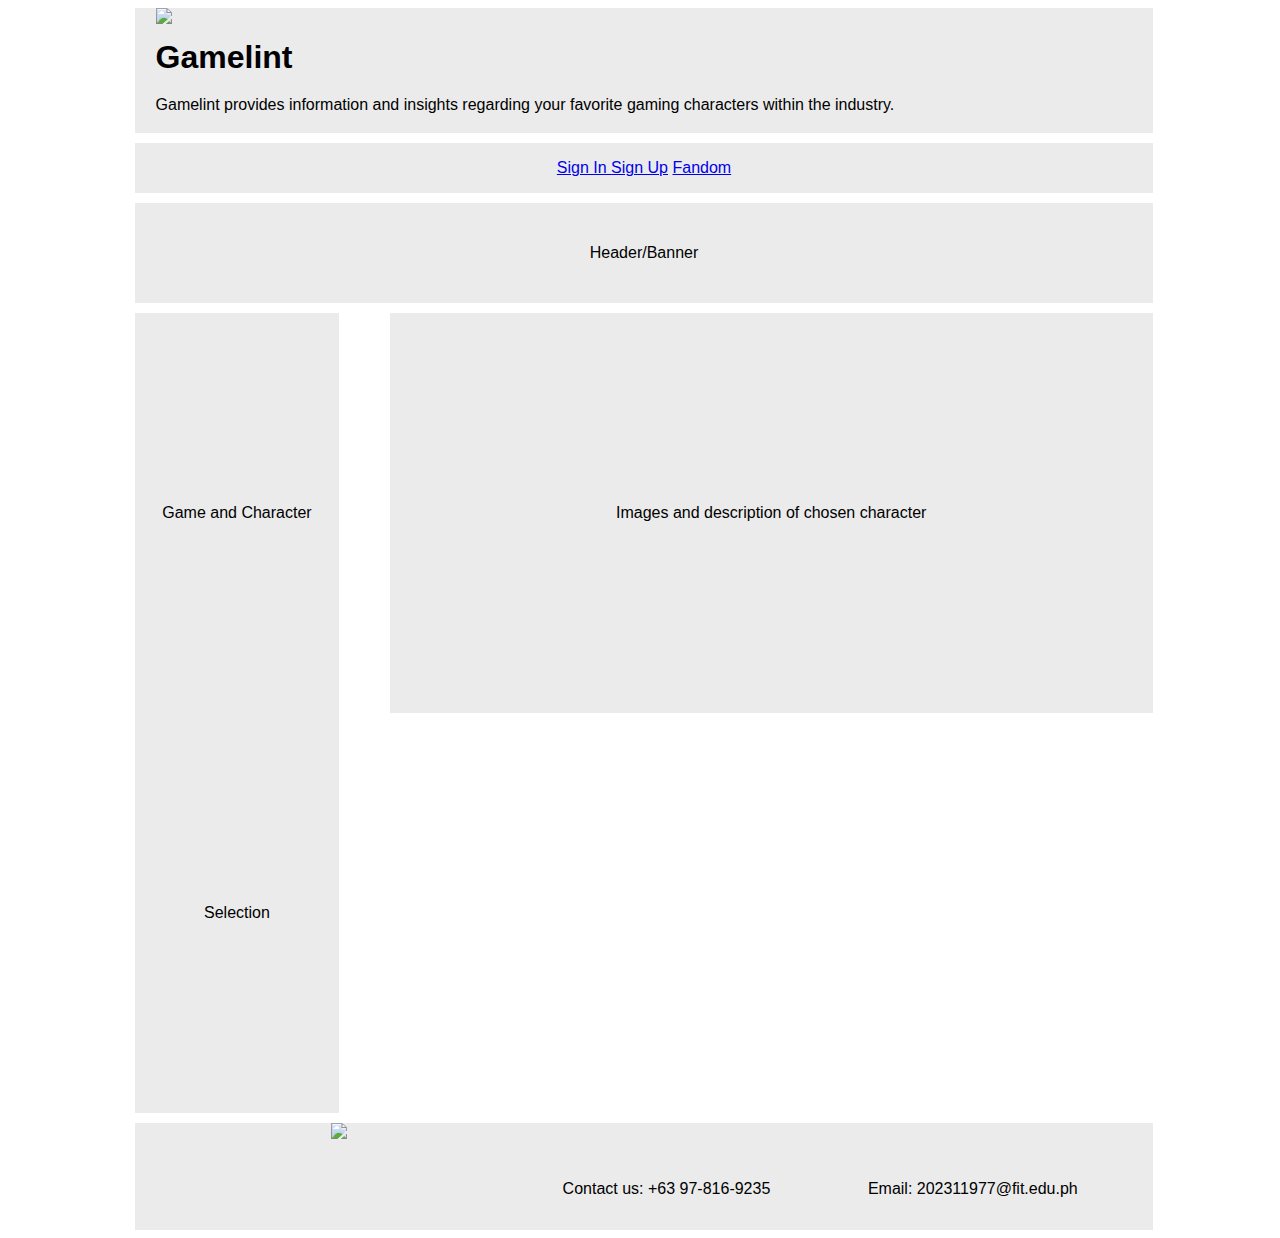
==== index.html @ 78c147cb "Update index.html" ====
<!dDOCTYPE HTML>
<html lang="en">
  <head>
    <meta charset="utf-8">
    <meta name="viewport" content="width=device-width, initial-scale=1.0">
      <title>layout</title>
      <link rel="stylesheet" type="text/css" href="style.css">
      <style type="text/css">
         .word-spacing{
            margin-right: 50px;
          }
      </style>
      </head>
      <body>
  
        
     
<div id="wrapper-div">
  <div id="top-div" class="clearfix"><div id="logodiv"><img src= Gamelint.png>
   
   <h1>
    Gamelint
   </h1>
   <p>
    Gamelint provides information and insights regarding your favorite gaming characters within the industry.
   </p>
  </div>
  
        
     
        <div id="nav-div">
          <a href="a link">Sign In   </a>
          <a href="a link">  Sign Up</a>
          <a href="https://www.fandom.com/" target="_blank">Fandom</a>
        </div>
        
        <div id="header-banner-div">
          Header/Banner
        </div>

        <div id="main-div" class="clearfix"> 
          <div id="sidebar-div">
            Game and Character Selection
          </div>
          <div id="bodyarea-div">
            Images and description of chosen character
          </div>
         
          <div id="footer-div">
           
            <img src= https://scontent.fmnl4-3.fna.fbcdn.net/v/t39.30808-6/448015859_473927808358362_8445926873712522660_n.jpg?_nc_cat=109&ccb=1-7&_nc_sid=5f2048&_nc_eui2=AeHbZuo5wUUX6SHn6JX27bEOUnOYPX9JxatSc5g9f0nFq0r61qusl-Yo1_-uuNHYOYBGevZoGr3a-2XaA62GPDlv&_nc_ohc=qhN-1xEzu64Q7kNvgGTWo60&_nc_ht=scontent.fmnl4-3.fna&oh=00_AYBAZt0ZTYTtDYnGjmJPod0o_akJuJ3P8Jy-nU1d-GiJ9w&oe=666C506A>
            <p>Email: 202311977@fit.edu.ph </p> 
            <p>Contact us: +63 97-816-9235 </p>
          </div>
        </div>   
      </body>

    </html>
---- style.css ----
*
        {
           margin-right: 0px;
           padding: 0px;
           box-sizing: border-box;
           font-family:arial;
        }

body 
       {
          background-image: url(https://media.istockphoto.com/id/1337108175/vector/dark-gray-3d-hexagonal-technology-vector-abstract-background.jpg?s=612x612&w=0&k=20&c=RYHI2M_KPCMORuSJKZ_klHmWURsZpgrnmfyDnvBNM1Y=);
          background-repeat: no-repeat;
          background-size: cover;
       }
       

        
       
        #nav-div
        {
         width: 100%;
         align-content: center;
         min-height: 30px;
         background-color: #ebebeb;
         background-image: url(https://t4.ftcdn.net/jpg/03/20/85/41/360_F_320854192_D3oAI22yNude4hgcYYPjLzufeFl3RZDU.jpg);
         background-repeat: no-repeat;
          background-size: cover;
         text-align: center;
         margin-right: 100px;
          line-height: 50px;
          
         margin-bottom: 10px;
         
        }

        #header-banner-div
        {
          width: 100%;
          min-height: 100px;
          background-color: #ebebeb;
          background-image: url(https://t4.ftcdn.net/jpg/03/20/85/41/360_F_320854192_D3oAI22yNude4hgcYYPjLzufeFl3RZDU.jpg);
          background-repeat: no-repeat;
          background-size: cover;
          text-align: center;
          line-height: 100px;
          margin-bottom: 10px;

        }

        #main-div{
          width: 100%;
          
         
        }
        
        #sidebar-div
        {
         width: 20%;
         min-height: 400px;
         background-color: #ebebeb;
         background-image: url(https://t4.ftcdn.net/jpg/03/20/85/41/360_F_320854192_D3oAI22yNude4hgcYYPjLzufeFl3RZDU.jpg);
         background-repeat: no-repeat;
          background-size: cover;
         float: left;
         text-align: center;
         line-height: 400px;
         
         
        }

        #bodyarea-div
        {
          width: 75%;
          min-height: 400px;
          background-color: #ebebeb; 
          background-image: url(https://t4.ftcdn.net/jpg/03/20/85/41/360_F_320854192_D3oAI22yNude4hgcYYPjLzufeFl3RZDU.jpg);
          background-repeat: no-repeat;
          background-size: cover;
          float: right;
          text-align: center;
         line-height: 400px;
        }

        .clearfix::after
        {
          content: "";
          display: block;
          clear: both;
        }

        #footer-div
        {
          width:100%;
         min-height: 50px;
         background-color: #ebebeb;
         background-image: url(https://t4.ftcdn.net/jpg/03/20/85/41/360_F_320854192_D3oAI22yNude4hgcYYPjLzufeFl3RZDU.jpg);
         background-repeat: no-repeat;
         background-size: cover;
         text-align: center;
         line-height: 50px;
         float: right;
         margin-top: 10px;
        }

        #wrapper-div
        {
          width: 80%;
          margin: auto;
          
          margin: auto;
        }

        #logodiv {
          width: 100%;
          min-height: 50px;
          background-color: #ebebeb;
          background-image: url(https://t4.ftcdn.net/jpg/03/20/85/41/360_F_320854192_D3oAI22yNude4hgcYYPjLzufeFl3RZDU.jpg);
         
          background-size: cover;
          background-repeat: no-repeat;
          
          margin-bottom: 10px;
          padding-left: 2%;
          padding-right: 2%;
          line-height: 25px;
          text-align: left;
          float: right;
        }

        #logodiv img {
          max-height: 100px;
          width: auto;
          padding-right: 100%;
        }

        #footer-div img{
          max-width: 15%;
      max-height: 15%;
      
        }

        #footer-div p{
          width: 30%;
          padding-left: 2%;
          padding-right: 2%;
          padding-top: 2.5%;
          text-align: left;
          float: right;
        }
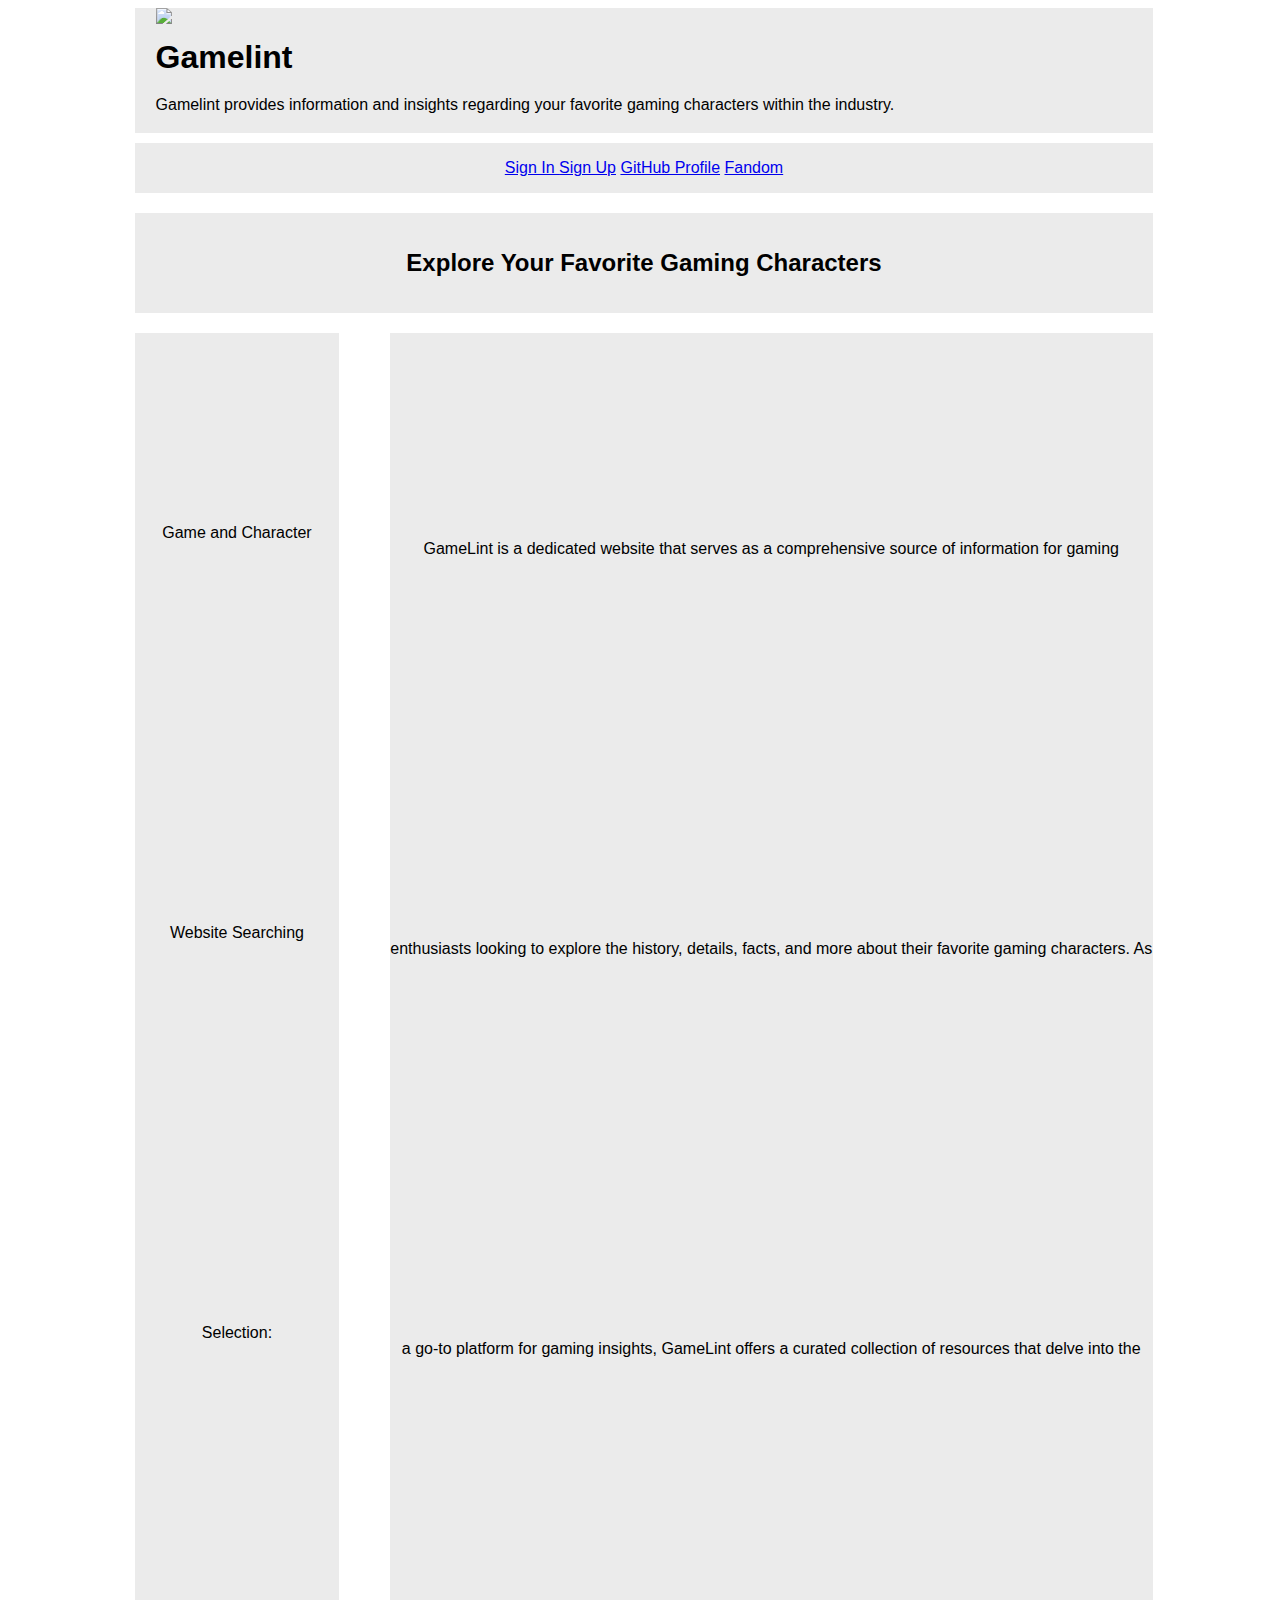
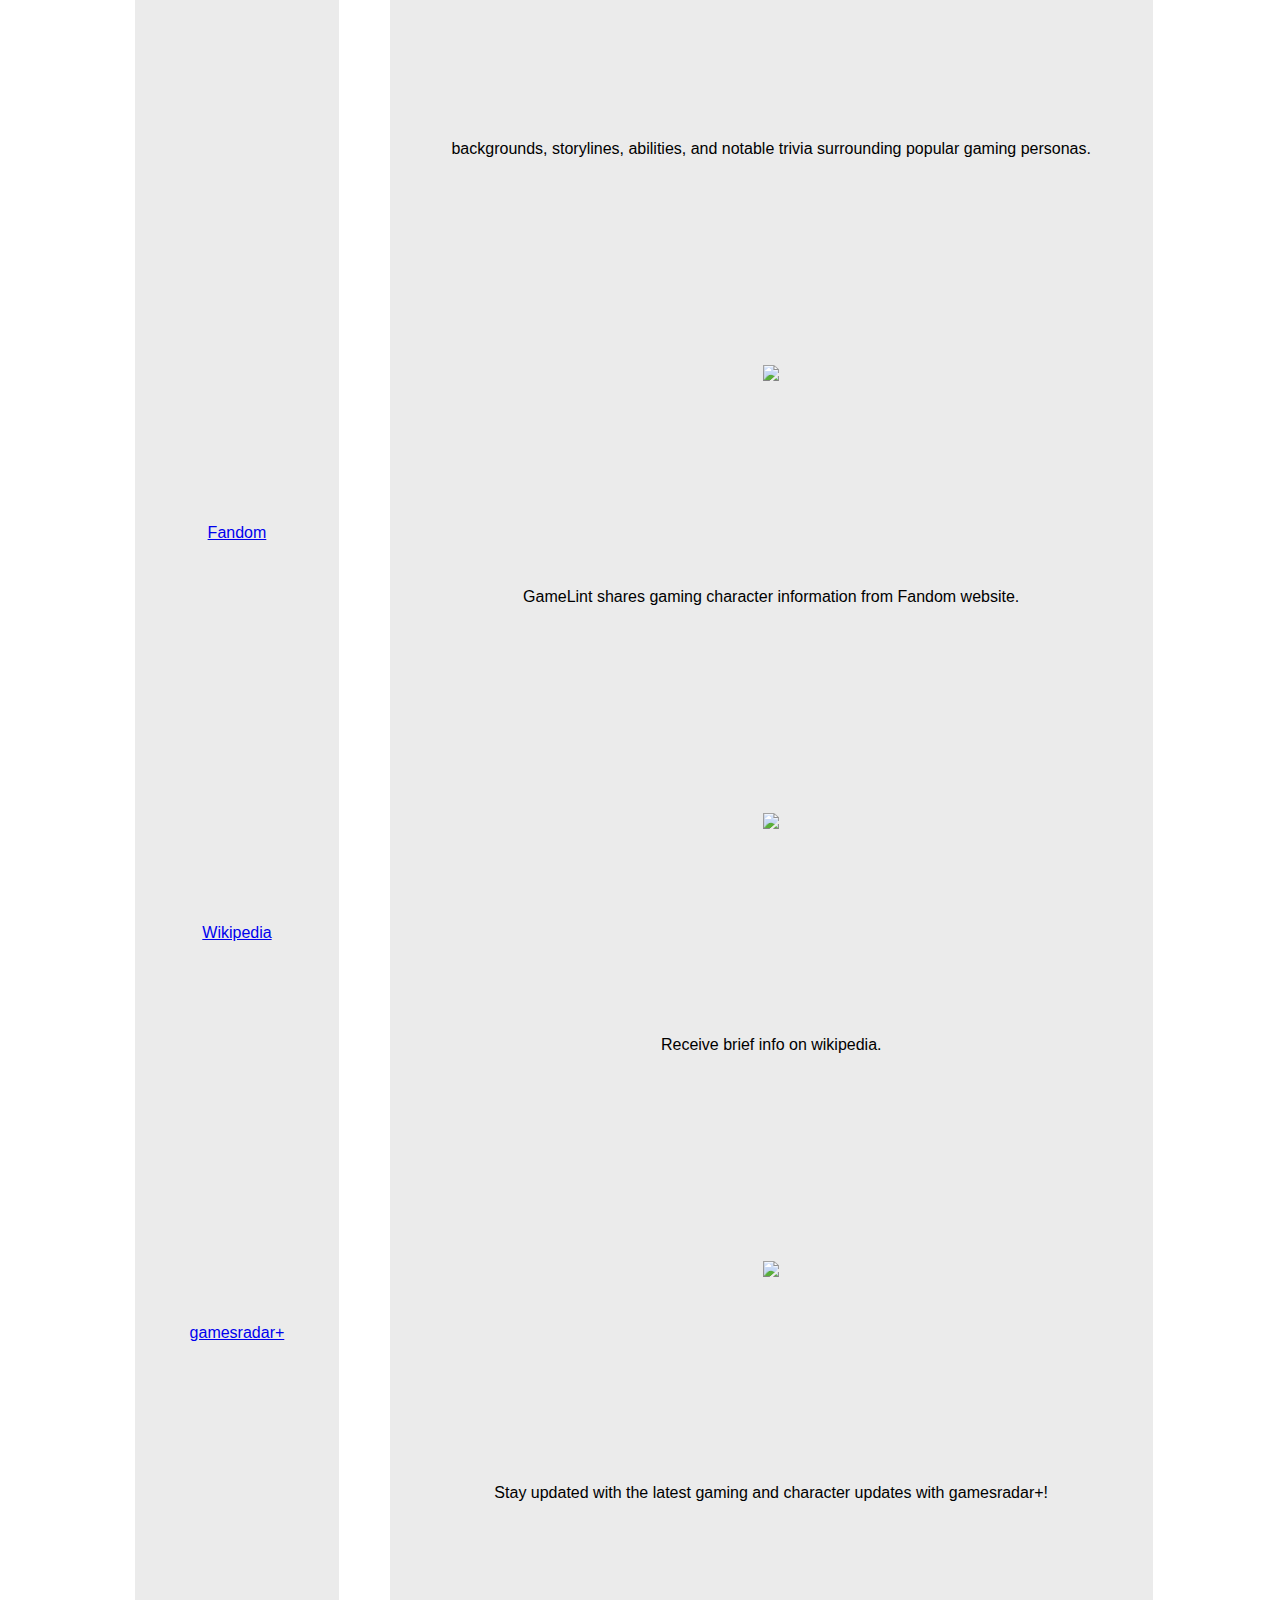
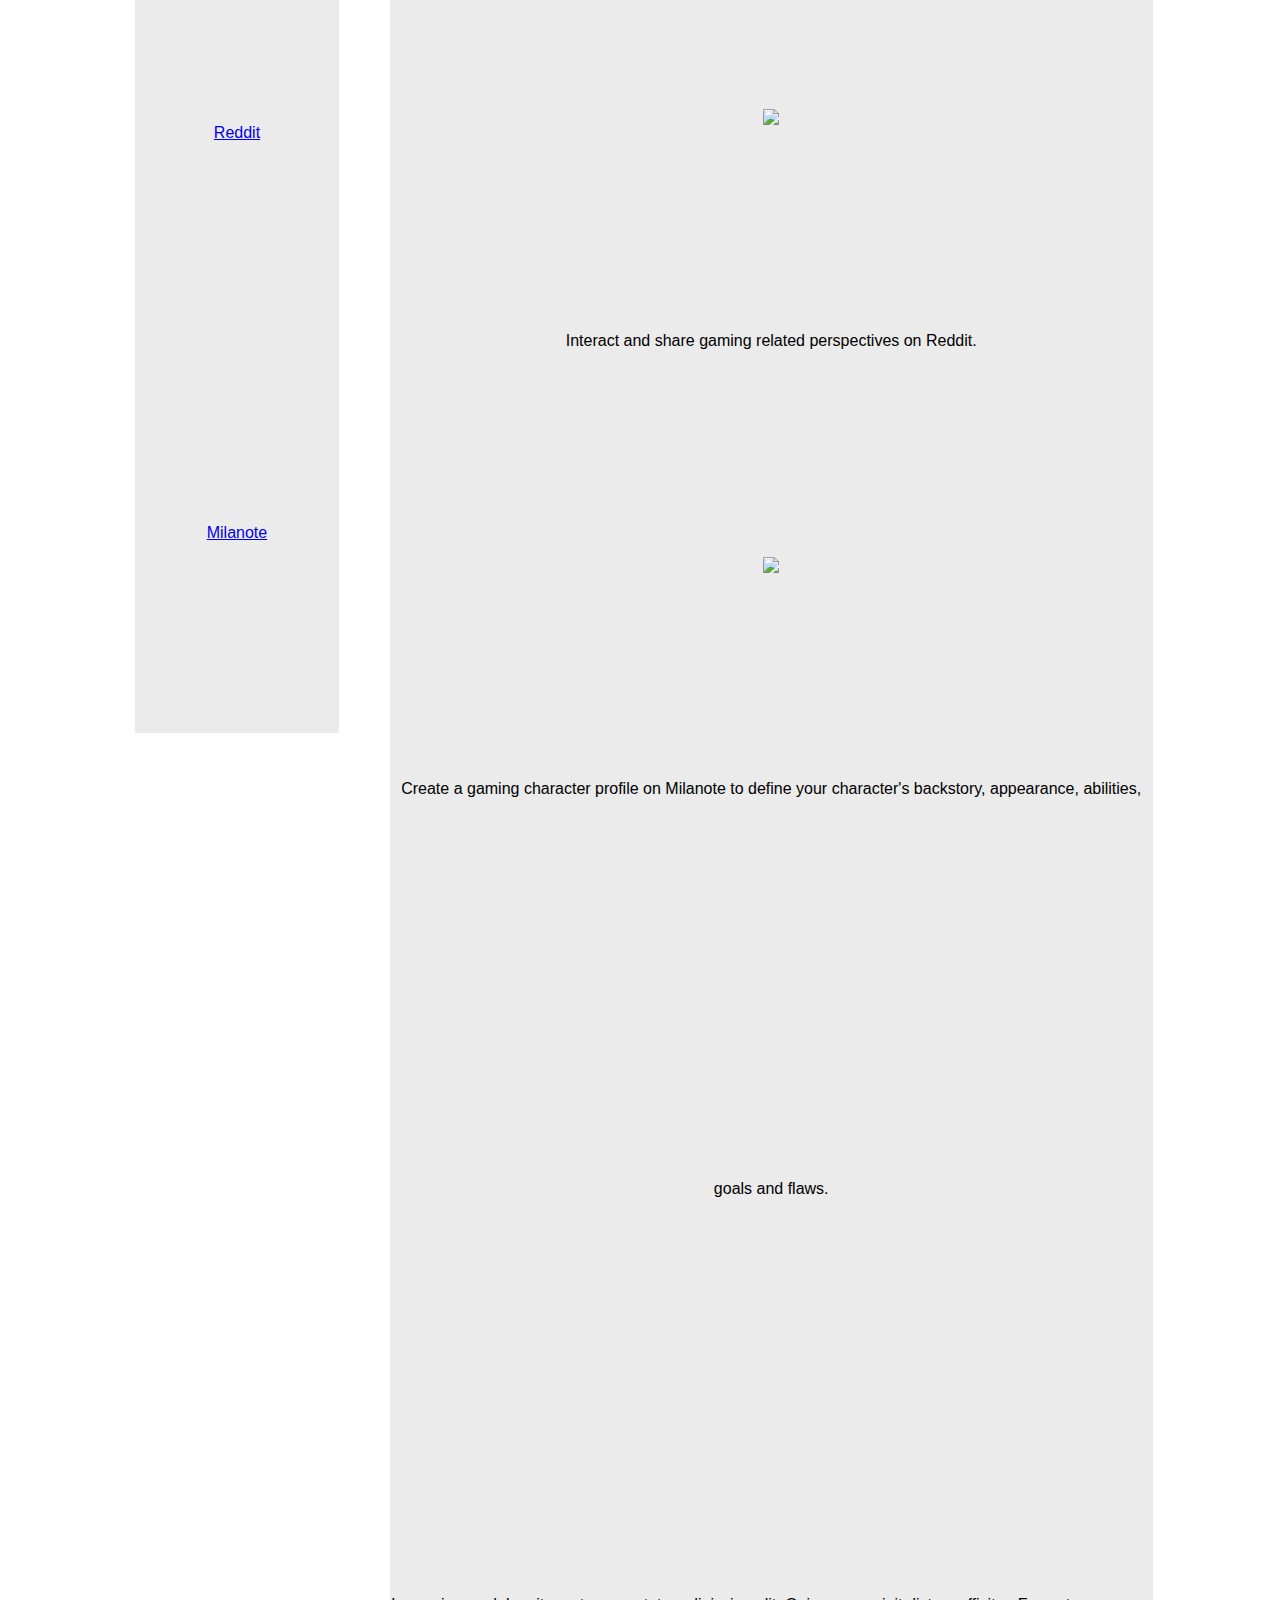
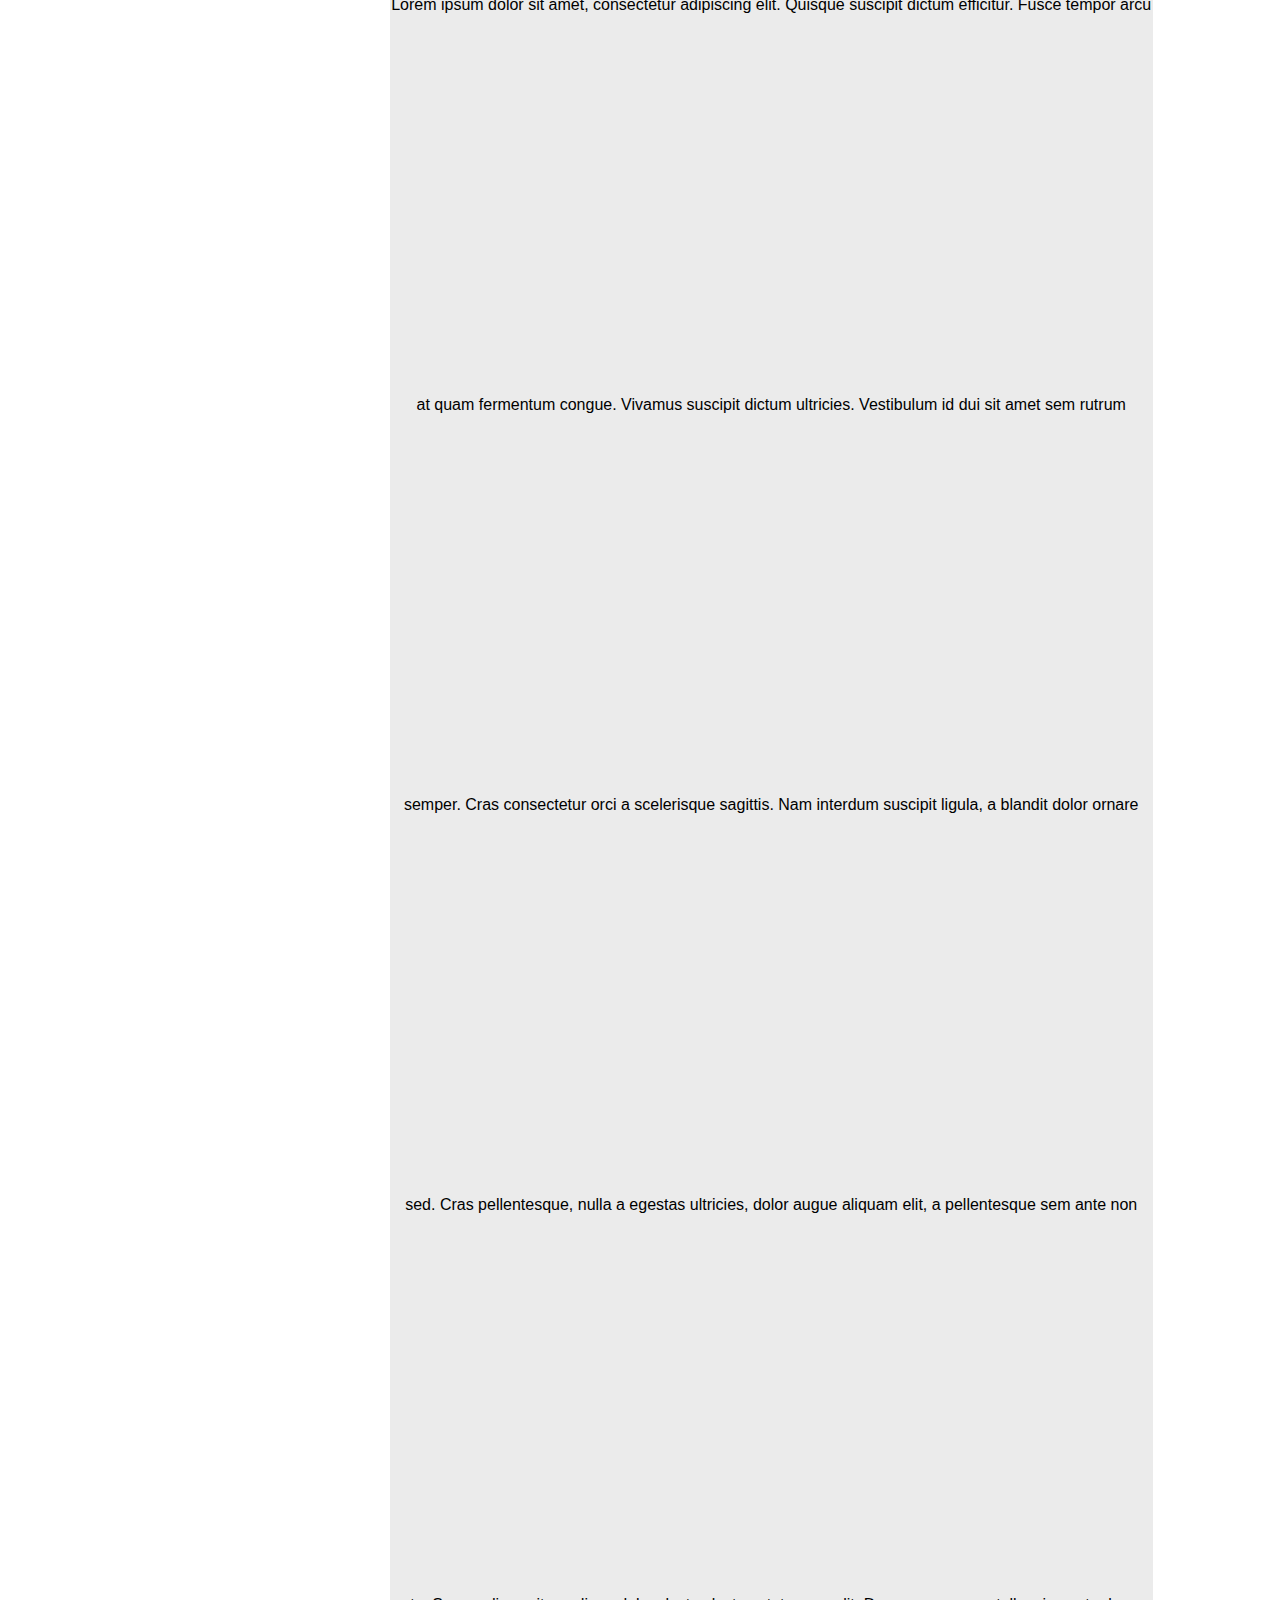
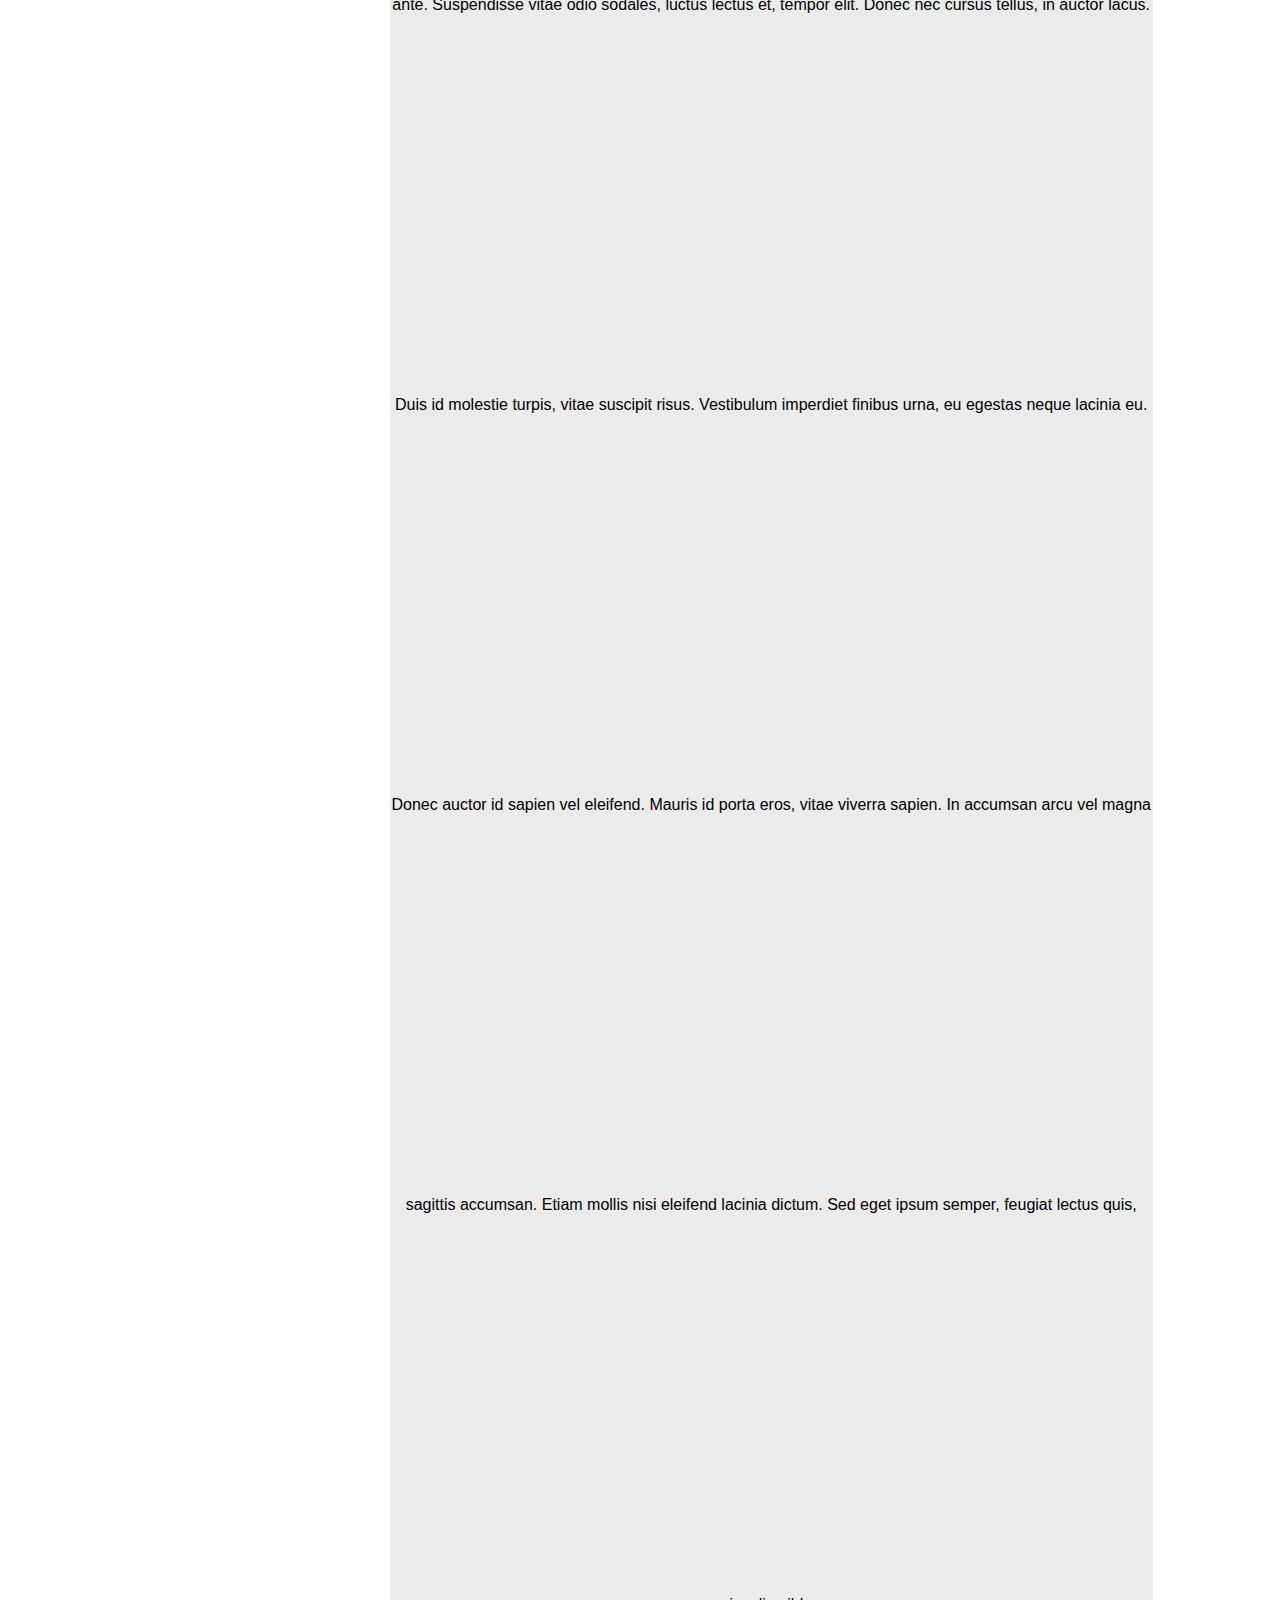
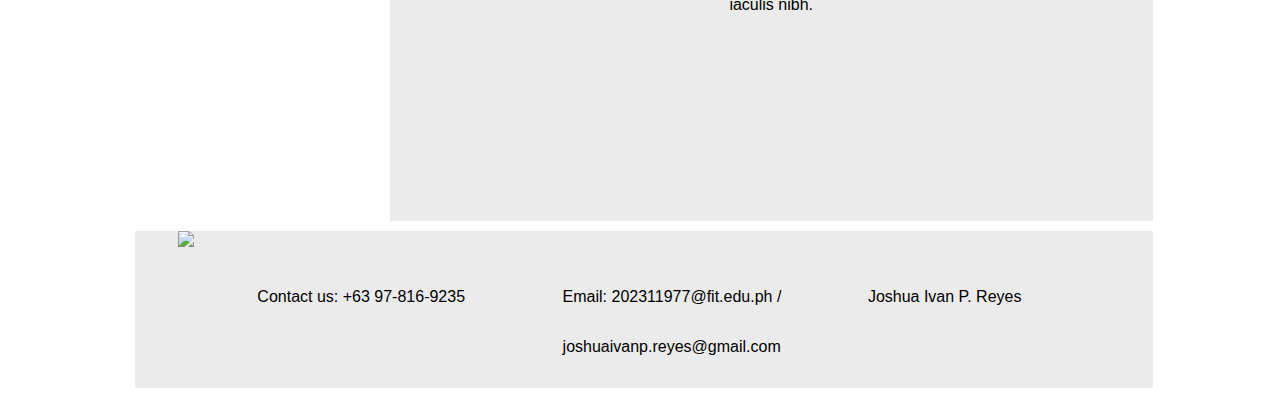
==== commit 2c0d3535: "Update index.html" ====
--- a/index.html
+++ b/index.html
@@ -3,7 +3,7 @@
   <head>
     <meta charset="utf-8">
     <meta name="viewport" content="width=device-width, initial-scale=1.0">
-      <title>layout</title>
+      <title>Gamelint Official</title>
       <link rel="stylesheet" type="text/css" href="style.css">
       <style type="text/css">
          .word-spacing{
@@ -16,7 +16,7 @@
         
      
 <div id="wrapper-div">
-  <div id="top-div" class="clearfix"><div id="logodiv"><img src= Gamelint.png>
+  <div id="top-div" class="clearfix"><div id="logodiv"><img src= https://scontent.fmnl33-5.fna.fbcdn.net/v/t39.30808-6/448078065_474781521606324_8449955160554041309_n.jpg?_nc_cat=111&ccb=1-7&_nc_sid=127cfc&_nc_eui2=AeGSNwj9upSjH0mfYBXkpU8WYwUgN2SUf_9jBSA3ZJR__9dOlpgajh0uALoXj80xtS44NsEiy122_hzJTChmqZEP&_nc_ohc=zrJvFIN71FkQ7kNvgECic0L&_nc_zt=23&_nc_ht=scontent.fmnl33-5.fna&oh=00_AYDIBmn5YzufbJ4b3PhT56n76TfhSebViyqOFJXLfE6gPg&oe=6683927B>
    
    <h1>
     Gamelint
@@ -31,25 +31,61 @@
         <div id="nav-div">
           <a href="a link">Sign In   </a>
           <a href="a link">  Sign Up</a>
+          <a href="https://github.com/Joshua-Reyes/TX02_Reyes_Finals" target="_blank">GitHub Profile</a>
           <a href="https://www.fandom.com/" target="_blank">Fandom</a>
         </div>
         
         <div id="header-banner-div">
-          Header/Banner
+            <h2>Explore Your Favorite Gaming Characters</h2>
         </div>
 
         <div id="main-div" class="clearfix"> 
           <div id="sidebar-div">
-            Game and Character Selection
+            Game and Character Website Searching Selection: <br> <br>
+            <a href="https://www.fandom.com/" target="_blank">Fandom</a> <br>
+            <a href="https://www.wikipedia.org/" target="_blank">Wikipedia</a> <br>
+            <a href="https://www.gamesradar.com/" target="_blank">gamesradar+</a> <br>
+            <a href="https://www.reddit.com/" target="_blank">Reddit</a> <br>
+            <a href="https://milanote.com/templates/game-design/game-character-profile" target="_blank">Milanote</a> <br>
+
           </div>
           <div id="bodyarea-div">
-            Images and description of chosen character
+            <p>GameLint is a dedicated website that serves as a comprehensive source of information 
+               for gaming enthusiasts looking to explore the history, details, facts, and more about 
+               their favorite gaming characters. As a go-to platform for gaming insights, GameLint offers a 
+               curated collection of resources that delve into the backgrounds, storylines, abilities, and 
+               notable trivia surrounding popular gaming personas.</p>
+
+               <div id="image1" class="clearfix"><img src= https://upload.wikimedia.org/wikipedia/commons/c/c2/Fandom_%28Wikia%29.png>
+             <p>GameLint shares gaming character information from Fandom website.</p>
+            </div>
+
+            <div id="image2" class="clearfix"><img src= https://upload.wikimedia.org/wikipedia/commons/thumb/f/f0/Wikitext-wiki_markup-wikipedia.png/640px-Wikitext-wiki_markup-wikipedia.png>
+                <p>Receive brief info on wikipedia.</p>
+               </div>
+               
+               <div id="image2" class="clearfix"><img src= https://encrypted-tbn0.gstatic.com/images?q=tbn:ANd9GcSB7P9fU9PyPXJcgztsz8FIlZuB9lK9Al20Hg&s>
+                <p>Stay updated with the latest gaming and character updates with gamesradar+!</p>
+               </div>
+
+               <div id="image2" class="clearfix"><img src= https://upload.wikimedia.org/wikipedia/en/3/3a/Reddit_screenshot.png>
+                <p>Interact and share gaming related perspectives on Reddit.</p>
+               </div>
+
+               <div id="image2" class="clearfix"><img src= https://images.milanote.com/milanote/b9230cac-4385-4191-8eb1-22a2c9ca2099_Carousel-writers+2021+-+November.png?auto=compress,format>
+                <p>Create a gaming character profile on Milanote to define your character's backstory, appearance, abilities, goals and flaws.</p>
+               </div>
+
+               <p>Lorem ipsum dolor sit amet, consectetur adipiscing elit. Quisque suscipit dictum efficitur. Fusce tempor arcu at quam fermentum congue. Vivamus suscipit dictum ultricies. Vestibulum id dui sit amet sem rutrum semper. Cras consectetur orci a scelerisque sagittis. Nam interdum suscipit ligula, a blandit dolor ornare sed. Cras pellentesque, nulla a egestas ultricies, dolor augue aliquam elit, a pellentesque sem ante non ante. Suspendisse vitae odio sodales, luctus lectus et, tempor elit. Donec nec cursus tellus, in auctor lacus. Duis id molestie turpis, vitae suscipit risus. Vestibulum imperdiet finibus urna, eu egestas neque lacinia eu. Donec auctor id sapien vel eleifend. Mauris id porta eros, vitae viverra sapien. In accumsan arcu vel magna sagittis accumsan. Etiam mollis nisi eleifend lacinia dictum. Sed eget ipsum semper, feugiat lectus quis, iaculis nibh.</p>
+               </div>
           </div>
          
           <div id="footer-div">
            
-            <img src= https://scontent.fmnl4-3.fna.fbcdn.net/v/t39.30808-6/448015859_473927808358362_8445926873712522660_n.jpg?_nc_cat=109&ccb=1-7&_nc_sid=5f2048&_nc_eui2=AeHbZuo5wUUX6SHn6JX27bEOUnOYPX9JxatSc5g9f0nFq0r61qusl-Yo1_-uuNHYOYBGevZoGr3a-2XaA62GPDlv&_nc_ohc=qhN-1xEzu64Q7kNvgGTWo60&_nc_ht=scontent.fmnl4-3.fna&oh=00_AYBAZt0ZTYTtDYnGjmJPod0o_akJuJ3P8Jy-nU1d-GiJ9w&oe=666C506A>
-            <p>Email: 202311977@fit.edu.ph </p> 
+            <img src=https://scontent.fmnl33-5.fna.fbcdn.net/v/t39.30808-6/448078065_474781521606324_8449955160554041309_n.jpg?_nc_cat=111&ccb=1-7&_nc_sid=127cfc&_nc_eui2=AeGSNwj9upSjH0mfYBXkpU8WYwUgN2SUf_9jBSA3ZJR__9dOlpgajh0uALoXj80xtS44NsEiy122_hzJTChmqZEP&_nc_ohc=zrJvFIN71FkQ7kNvgECic0L&_nc_zt=23&_nc_ht=scontent.fmnl33-5.fna&oh=00_AYDIBmn5YzufbJ4b3PhT56n76TfhSebViyqOFJXLfE6gPg&oe=6683927B>
+            
+            <p>Joshua Ivan P. Reyes</p>
+            <p>Email: 202311977@fit.edu.ph / joshuaivanp.reyes@gmail.com</p> 
             <p>Contact us: +63 97-816-9235 </p>
           </div>
         </div>   
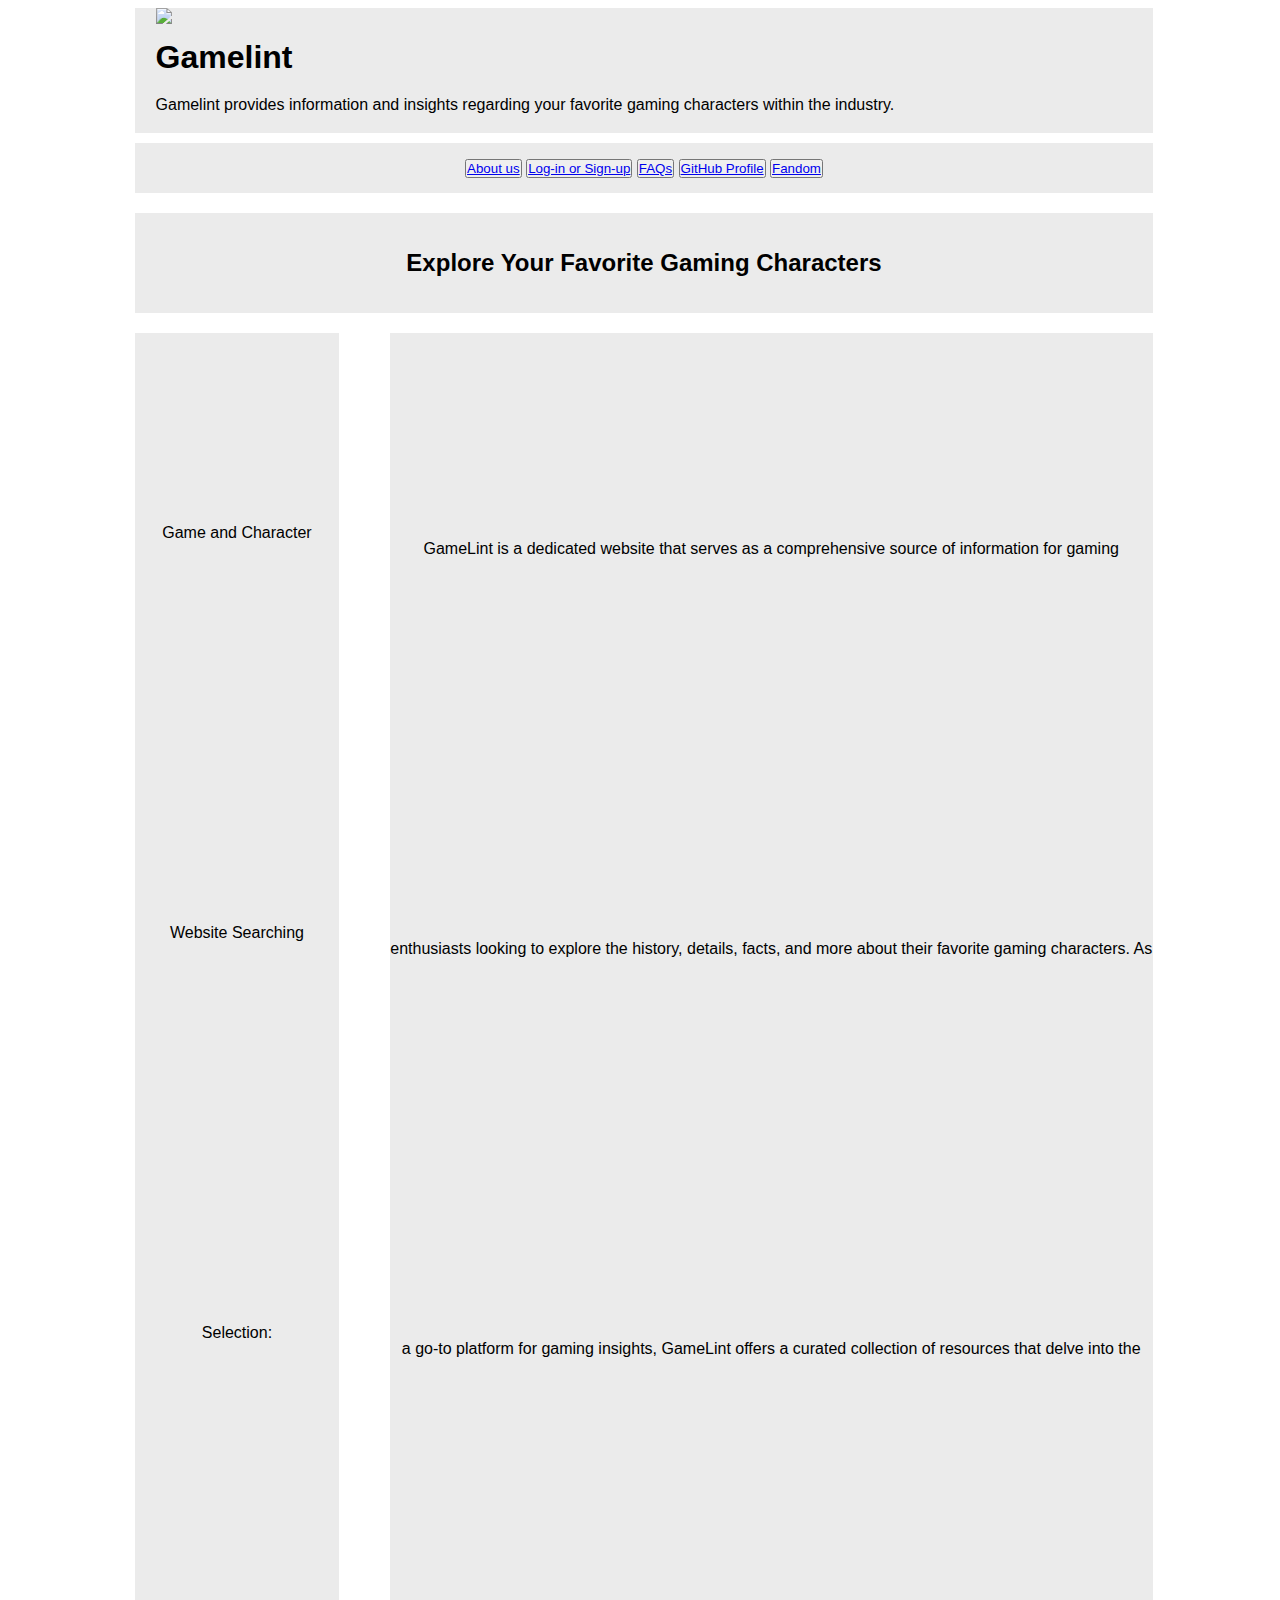
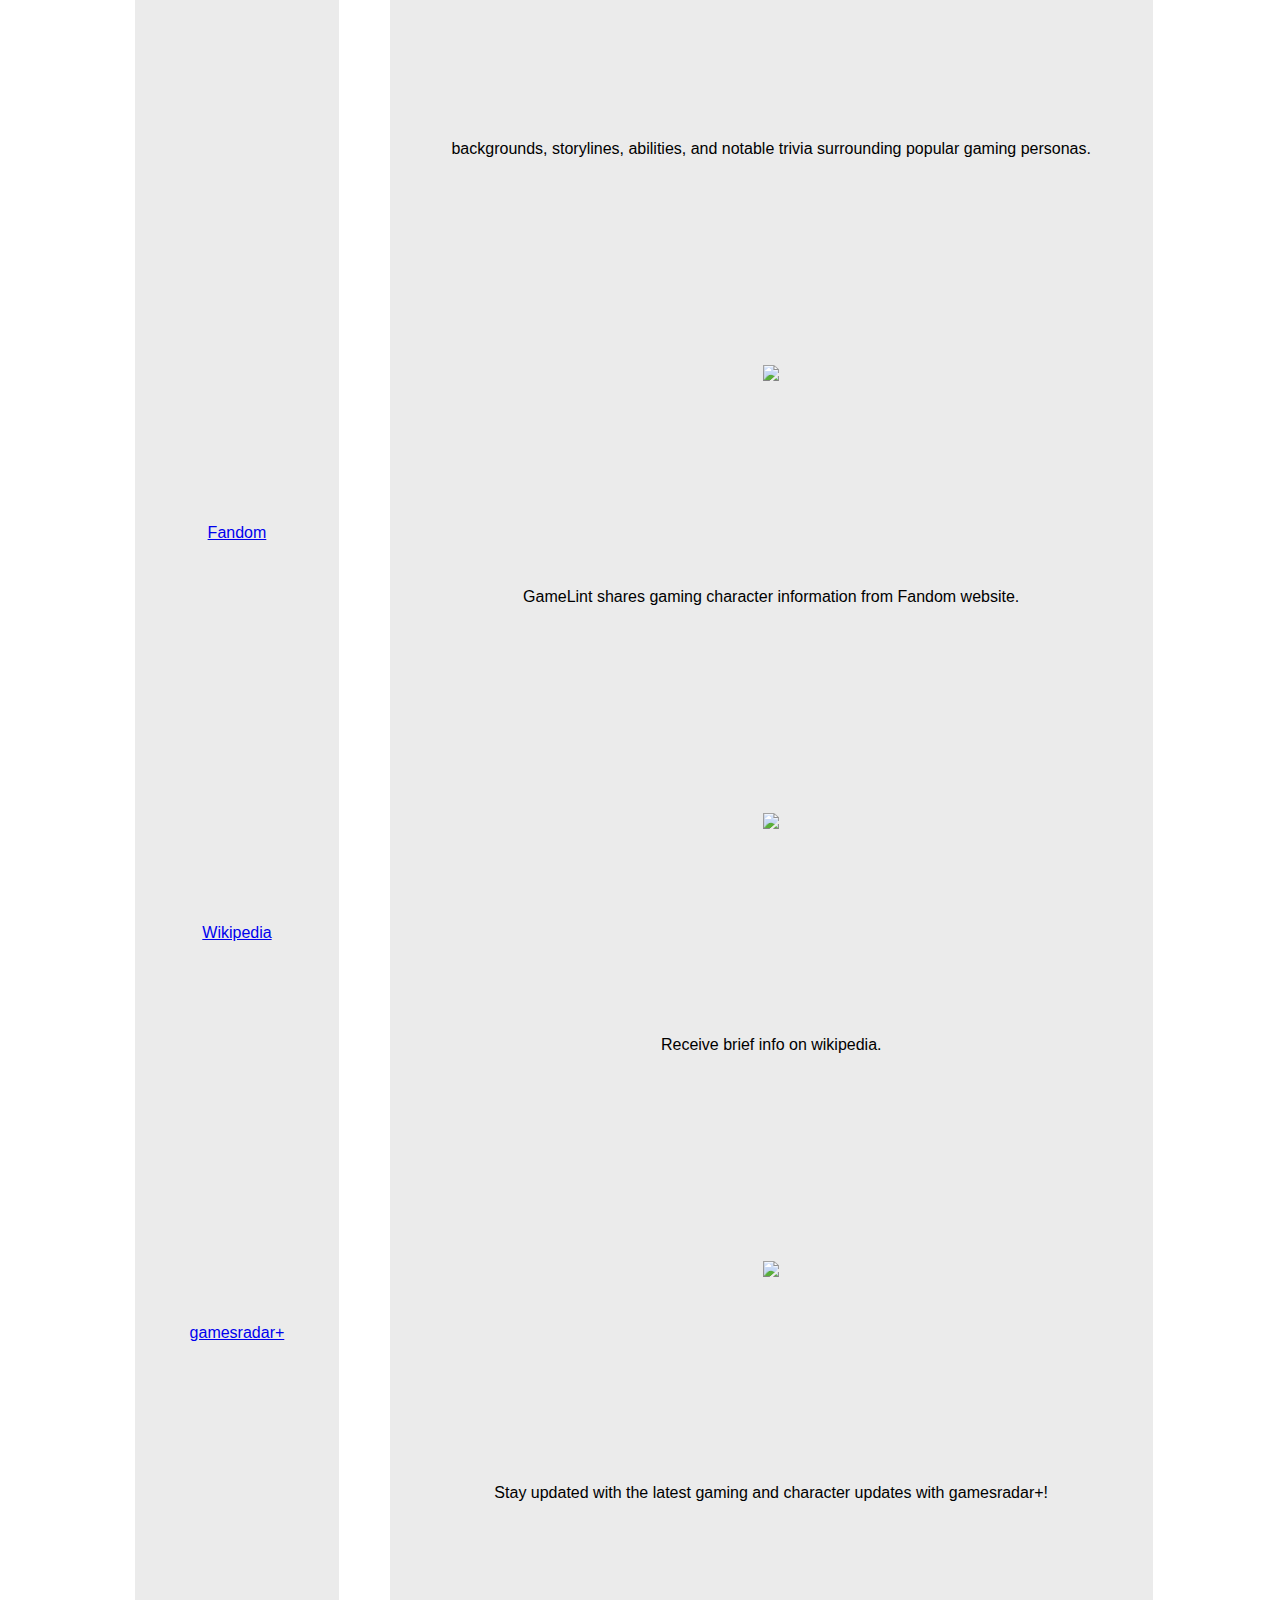
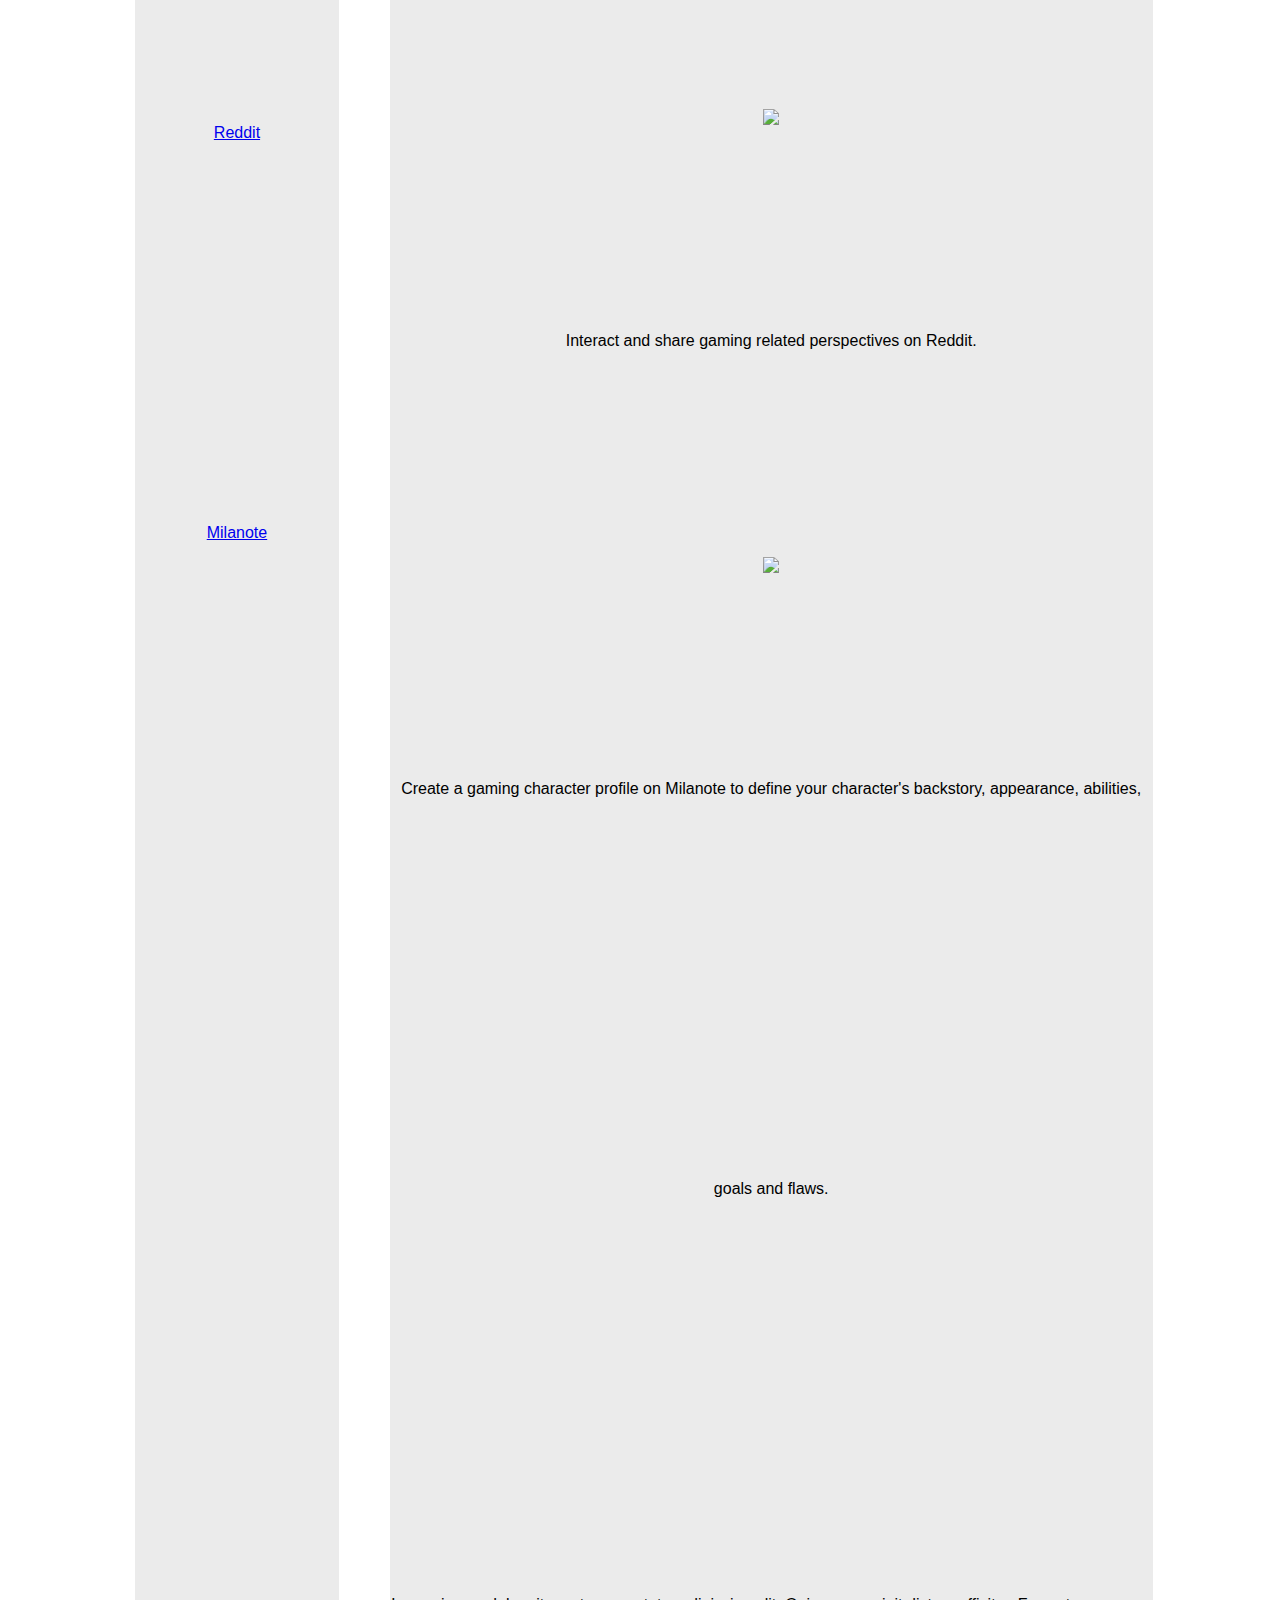
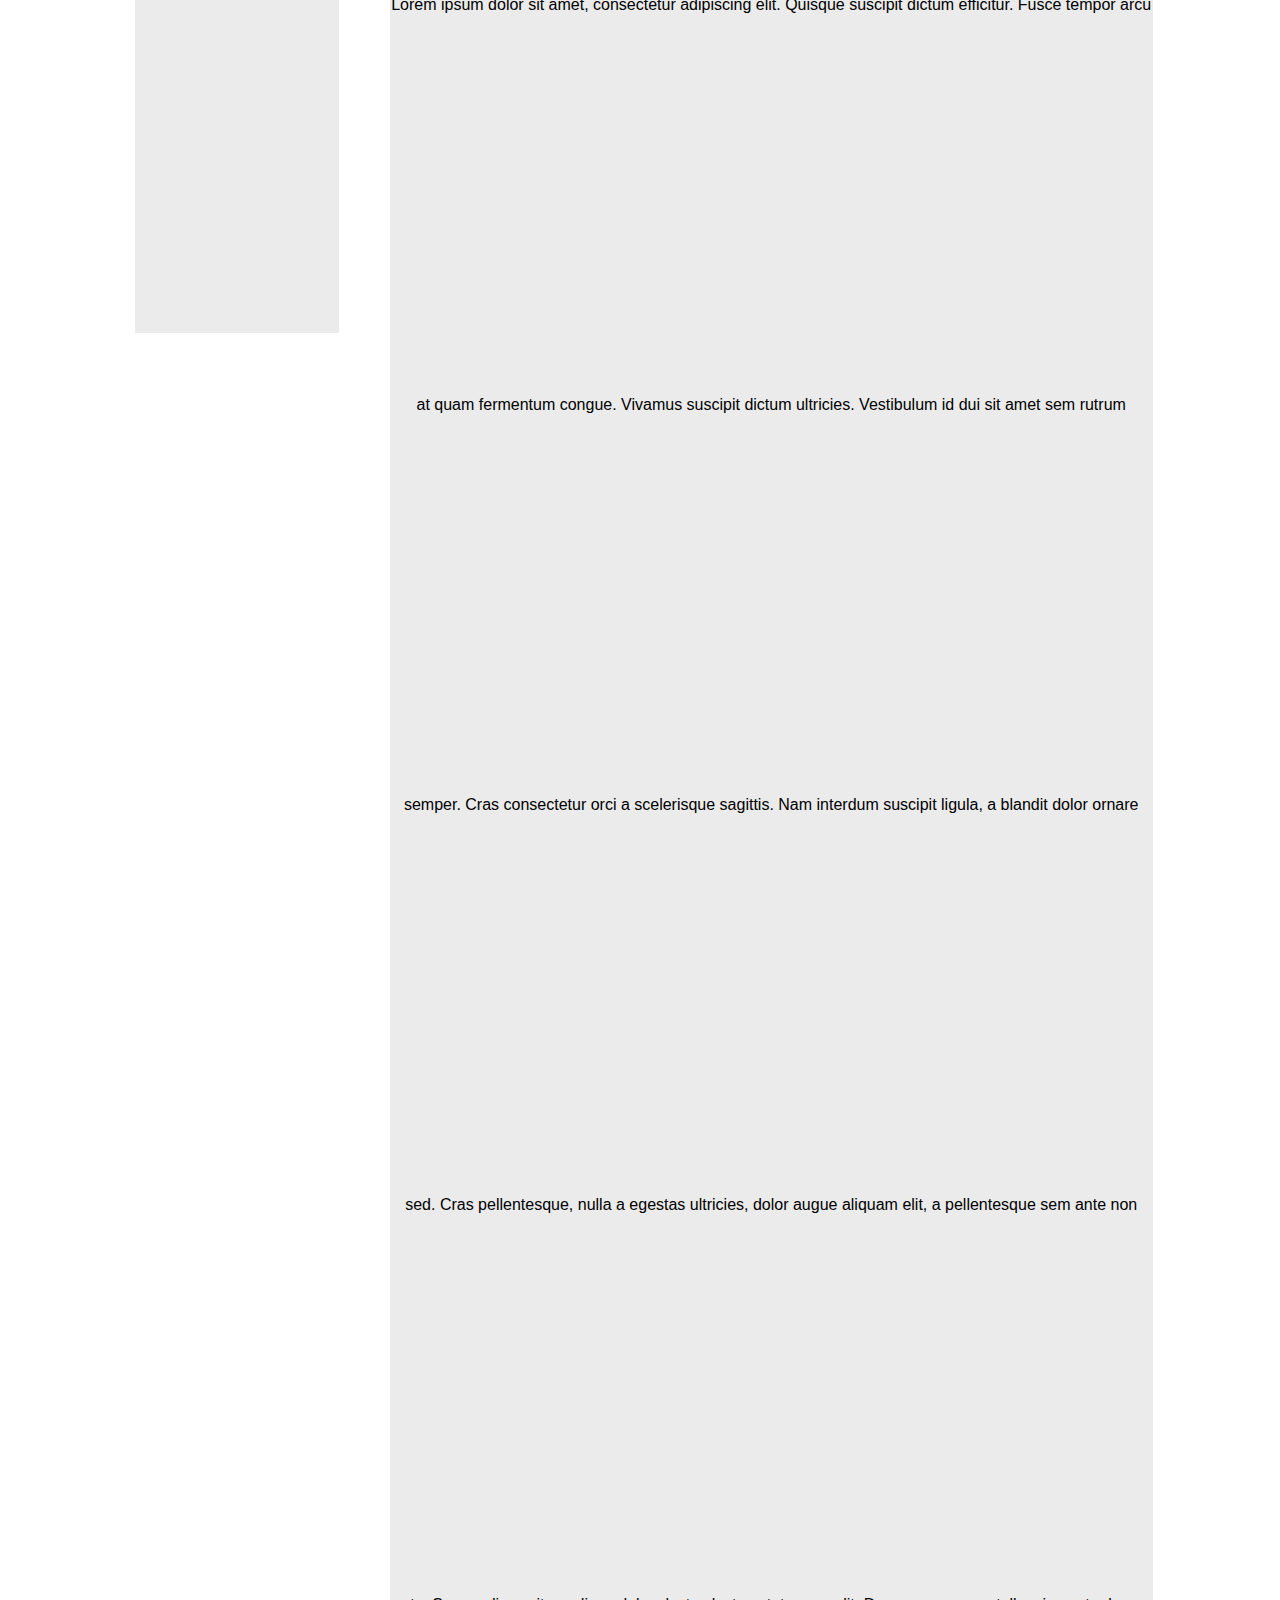
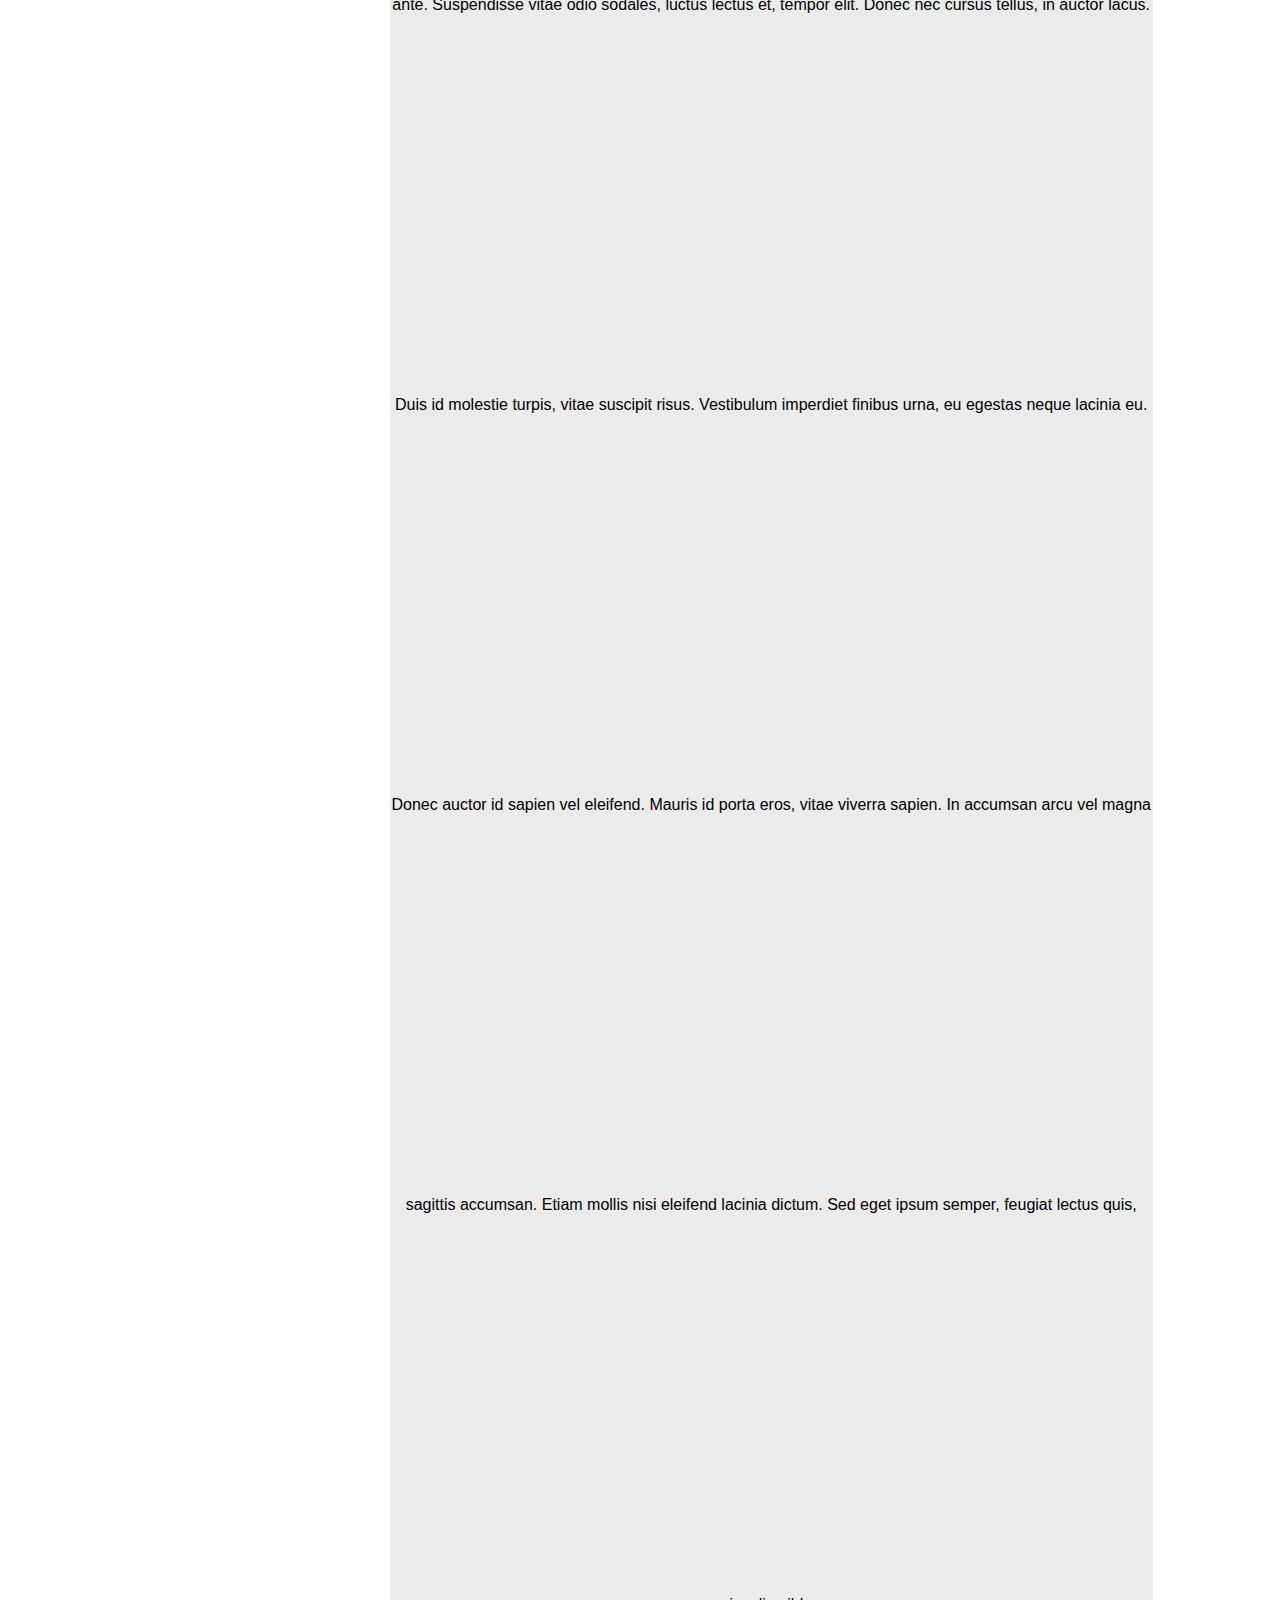
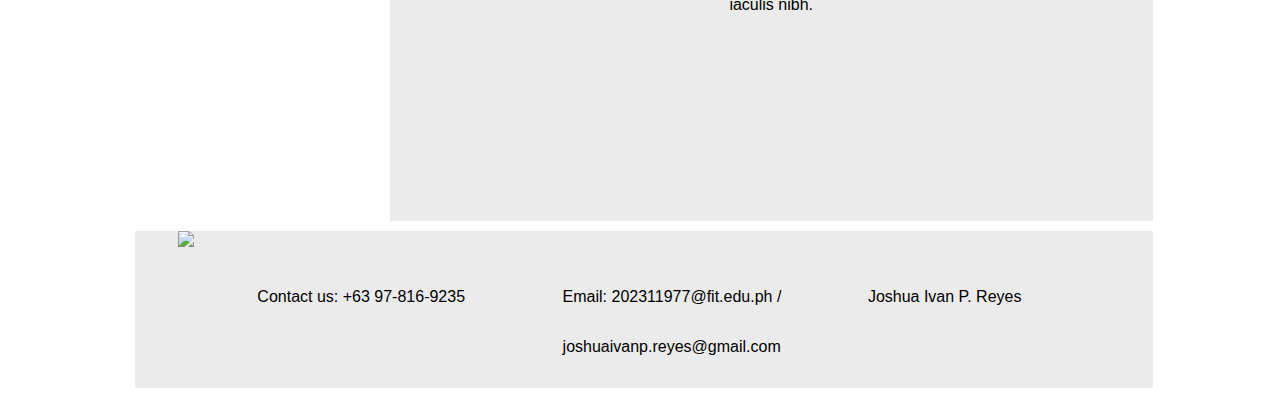
==== commit 77100a59: "Update index.html" ====
--- a/index.html
+++ b/index.html
@@ -16,7 +16,7 @@
         
      
 <div id="wrapper-div">
-  <div id="top-div" class="clearfix"><div id="logodiv"><img src= https://scontent.fmnl33-5.fna.fbcdn.net/v/t39.30808-6/448078065_474781521606324_8449955160554041309_n.jpg?_nc_cat=111&ccb=1-7&_nc_sid=127cfc&_nc_eui2=AeGSNwj9upSjH0mfYBXkpU8WYwUgN2SUf_9jBSA3ZJR__9dOlpgajh0uALoXj80xtS44NsEiy122_hzJTChmqZEP&_nc_ohc=zrJvFIN71FkQ7kNvgECic0L&_nc_zt=23&_nc_ht=scontent.fmnl33-5.fna&oh=00_AYDIBmn5YzufbJ4b3PhT56n76TfhSebViyqOFJXLfE6gPg&oe=6683927B>
+  <div id="top-div" class="clearfix"><div id="logodiv"><img src= "https://scontent.fmnl33-5.fna.fbcdn.net/v/t39.30808-6/448078065_474781521606324_8449955160554041309_n.jpg?_nc_cat=111&ccb=1-7&_nc_sid=127cfc&_nc_eui2=AeGSNwj9upSjH0mfYBXkpU8WYwUgN2SUf_9jBSA3ZJR__9dOlpgajh0uALoXj80xtS44NsEiy122_hzJTChmqZEP&_nc_ohc=zrJvFIN71FkQ7kNvgECic0L&_nc_zt=23&_nc_ht=scontent.fmnl33-5.fna&oh=00_AYDIBmn5YzufbJ4b3PhT56n76TfhSebViyqOFJXLfE6gPg&oe=6683927B">
    
    <h1>
     Gamelint
@@ -29,10 +29,11 @@
         
      
         <div id="nav-div">
-          <a href="a link">Sign In   </a>
-          <a href="a link">  Sign Up</a>
-          <a href="https://github.com/Joshua-Reyes/TX02_Reyes_Finals" target="_blank">GitHub Profile</a>
-          <a href="https://www.fandom.com/" target="_blank">Fandom</a>
+            <button><a href="profile2.html">About us</a></button>
+          <button><a href="log.html">Log-in or Sign-up</a></button>
+          <button><a href="FAQ.html">FAQs</a></button>
+          <button><a href="https://github.com/Joshua-Reyes/TX02_Reyes_Finals" target="_blank">GitHub Profile</a></button>
+        <button><a href="https://www.fandom.com/" target="_blank">Fandom</a></button>
         </div>
         
         <div id="header-banner-div">
@@ -46,7 +47,8 @@
             <a href="https://www.wikipedia.org/" target="_blank">Wikipedia</a> <br>
             <a href="https://www.gamesradar.com/" target="_blank">gamesradar+</a> <br>
             <a href="https://www.reddit.com/" target="_blank">Reddit</a> <br>
-            <a href="https://milanote.com/templates/game-design/game-character-profile" target="_blank">Milanote</a> <br>
+            <a href="https://milanote.com/templates/game-design/game-character-profile" target="_blank">Milanote</a> <br><br><br><br>
+           
 
           </div>
           <div id="bodyarea-div">
@@ -82,7 +84,7 @@
          
           <div id="footer-div">
            
-            <img src=https://scontent.fmnl33-5.fna.fbcdn.net/v/t39.30808-6/448078065_474781521606324_8449955160554041309_n.jpg?_nc_cat=111&ccb=1-7&_nc_sid=127cfc&_nc_eui2=AeGSNwj9upSjH0mfYBXkpU8WYwUgN2SUf_9jBSA3ZJR__9dOlpgajh0uALoXj80xtS44NsEiy122_hzJTChmqZEP&_nc_ohc=zrJvFIN71FkQ7kNvgECic0L&_nc_zt=23&_nc_ht=scontent.fmnl33-5.fna&oh=00_AYDIBmn5YzufbJ4b3PhT56n76TfhSebViyqOFJXLfE6gPg&oe=6683927B>
+            <img src= "https://scontent.fmnl33-5.fna.fbcdn.net/v/t39.30808-6/448078065_474781521606324_8449955160554041309_n.jpg?_nc_cat=111&ccb=1-7&_nc_sid=127cfc&_nc_eui2=AeGSNwj9upSjH0mfYBXkpU8WYwUgN2SUf_9jBSA3ZJR__9dOlpgajh0uALoXj80xtS44NsEiy122_hzJTChmqZEP&_nc_ohc=zrJvFIN71FkQ7kNvgECic0L&_nc_zt=23&_nc_ht=scontent.fmnl33-5.fna&oh=00_AYDIBmn5YzufbJ4b3PhT56n76TfhSebViyqOFJXLfE6gPg&oe=6683927B">
             
             <p>Joshua Ivan P. Reyes</p>
             <p>Email: 202311977@fit.edu.ph / joshuaivanp.reyes@gmail.com</p> 
